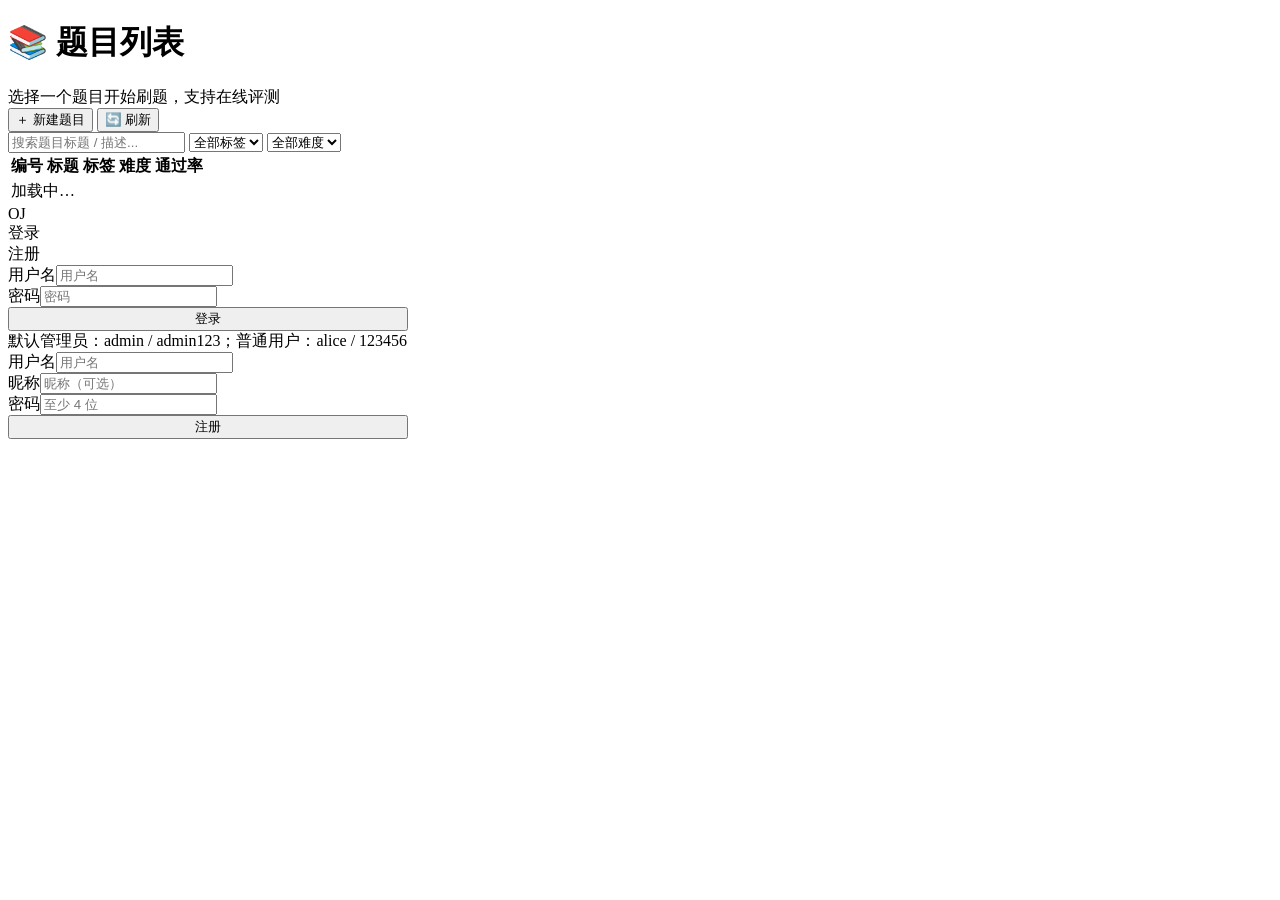
==== frontend/index.html @ 610d5e01 "Initial commit" ====
<!DOCTYPE html>
<html lang="zh-CN">
<head>
  <meta charset="UTF-8">
  <meta name="viewport" content="width=device-width, initial-scale=1.0">
  <title>题目列表 - 在线代码评测与竞赛系统</title>
  <link rel="stylesheet" href="/assets/app.css">
</head>
<body>
  <div id="nav"></div>

  <div class="container">
    <div class="page-head">
      <div>
        <h1>📚 题目列表</h1>
        <div class="sub">选择一个题目开始刷题，支持在线评测</div>
      </div>
      <div class="flex gap-8">
        <button class="btn btn-primary hidden" id="newProblemBtn" onclick="openProblemForm()">＋ 新建题目</button>
        <button class="btn btn-outline" onclick="loadProblems()">🔄 刷新</button>
      </div>
    </div>

    <div class="card">
      <div class="toolbar">
        <input type="text" id="q" placeholder="搜索题目标题 / 描述..." style="max-width:280px" onkeydown="if(event.key==='Enter')loadProblems()">
        <select id="tagFilter" style="width:auto" onchange="loadProblems()"><option value="">全部标签</option></select>
        <select id="diffFilter" style="width:auto" onchange="loadProblems()">
          <option value="">全部难度</option>
          <option value="1">入门</option>
          <option value="2">简单</option>
          <option value="3">中等</option>
          <option value="4">较难</option>
          <option value="5">困难</option>
        </select>
      </div>
      <div class="table-wrap">
        <table>
          <thead>
            <tr><th>编号</th><th>标题</th><th>标签</th><th class="text-center">难度</th><th class="text-center">通过率</th><th></th></tr>
          </thead>
          <tbody id="problemList">
            <tr><td colspan="6" class="empty">加载中…</td></tr>
          </tbody>
        </table>
      </div>
    </div>
  </div>

  <!-- 登录/注册模态框 -->
  <div id="authMask" class="modal-mask hidden">
    <div class="modal auth-box" style="max-width:400px">
      <div class="logo">OJ</div>
      <div class="tabs">
        <div class="tab active" data-t="login" onclick="switchTab('login')">登录</div>
        <div class="tab" data-t="register" onclick="switchTab('register')">注册</div>
      </div>
      <div id="loginForm">
        <div class="form-group"><label>用户名</label><input id="loginUser" placeholder="用户名"></div>
        <div class="form-group"><label>密码</label><input id="loginPass" type="password" placeholder="密码" onkeydown="if(event.key==='Enter')doLogin()"></div>
        <button class="btn btn-primary" style="width:100%" onclick="doLogin()">登录</button>
        <div class="hint mt-8">默认管理员：admin / admin123；普通用户：alice / 123456</div>
      </div>
      <div id="regForm" class="hidden">
        <div class="form-group"><label>用户名</label><input id="regUser" placeholder="用户名"></div>
        <div class="form-group"><label>昵称</label><input id="regNick" placeholder="昵称（可选）"></div>
        <div class="form-group"><label>密码</label><input id="regPass" type="password" placeholder="至少 4 位"></div>
        <button class="btn btn-primary" style="width:100%" onclick="doRegister()">注册</button>
      </div>
    </div>
  </div>

  <script src="/assets/app.js"></script>
  <script>
    OJ.boot("index");

    async function loadTags() {
      try {
        const tags = await OJ.api("/problems/tags");
        const sel = OJ.el("tagFilter");
        tags.forEach(t => { const o = document.createElement("option"); o.value = t; o.textContent = t; sel.appendChild(o); });
      } catch (e) {}
    }

    async function loadProblems() {
      const q = OJ.el("q").value.trim();
      const tag = OJ.el("tagFilter").value;
      const diff = OJ.el("diffFilter").value;
      const params = new URLSearchParams();
      if (q) params.set("q", q);
      if (tag) params.set("tag", tag);
      if (diff) params.set("difficulty", diff);
      const tbody = OJ.el("problemList");
      const admin = OJ.isAdmin();
      OJ.el("newProblemBtn").classList.toggle("hidden", !admin);
      try {
        const data = await OJ.api("/problems?" + params.toString());
        if (!data.items.length) {
          tbody.innerHTML = `<tr><td colspan="6" class="empty">暂无题目</td></tr>`;
          return;
        }
        tbody.innerHTML = data.items.map(p => `
          <tr>
            <td class="mono muted">${OJ.esc(p.id)}</td>
            <td><a href="/problem.html?id=${OJ.esc(p.id)}">${OJ.esc(p.title)}</a></td>
            <td>${(p.tags || []).map(t => `<span class="tag">${OJ.esc(t)}</span>`).join("")}</td>
            <td class="text-center">${OJ.difficultyLabel(p.difficulty)}</td>
            <td class="text-center muted">${p.submissions ? Math.round(p.accepted / p.submissions * 100) : 0}%</td>
            <td class="text-right">
              <a class="btn btn-outline btn-sm" href="/problem.html?id=${OJ.esc(p.id)}">查看</a>
              ${admin ? `<button class="btn btn-outline btn-sm" onclick="openProblemForm('${OJ.esc(p.id)}')">编辑</button>
                         <button class="btn btn-danger btn-sm" onclick="deleteProblem('${OJ.esc(p.id)}')">删除</button>` : ""}
            </td>
          </tr>`).join("");
      } catch (e) {
        tbody.innerHTML = `<tr><td colspan="6" class="empty">${OJ.esc(e.message)}</td></tr>`;
      }
    }

    // ---------- 管理员：题目管理 ----------
    async function openProblemForm(id) {
      let p = null, cases = [];
      if (id) {
        p = await OJ.api("/problems/" + id);
        try { cases = (await OJ.api("/problems/" + id + "/testcases")).cases; } catch (e) {}
      }
      const comp = (p && p.comparison) || {};
      const caseRows = (cases.length ? cases : [{ input: "", output: "", points: 20 }]).map(c =>
        `<div class="case-row" style="display:grid;grid-template-columns:1fr 1fr 90px 30px;gap:8px;margin-bottom:8px">
          <textarea class="c-in" rows="2" placeholder="输入">${OJ.esc(c.input)}</textarea>
          <textarea class="c-out" rows="2" placeholder="输出">${OJ.esc(c.output)}</textarea>
          <input class="c-pts" type="number" value="${c.points ?? 20}" placeholder="分值">
          <button class="btn btn-danger btn-sm" onclick="this.parentElement.remove()">×</button>
        </div>`).join("");
      const body = `
        <div class="form-row">
          <div class="form-group"><label>编号</label><input id="f_id" value="${OJ.esc(p ? p.id : "")}" placeholder="留空自动生成"></div>
          <div class="form-group"><label>标题</label><input id="f_title" value="${OJ.esc(p ? p.title : "")}"></div>
        </div>
        <div class="form-row-3">
          <div class="form-group"><label>难度 (1-5)</label><input id="f_diff" type="number" min="1" max="5" value="${p ? p.difficulty : 1}"></div>
          <div class="form-group"><label>时间限制 (ms)</label><input id="f_time" type="number" value="${p ? p.time_limit_ms : 1000}"></div>
          <div class="form-group"><label>内存限制 (KB)</label><input id="f_mem" type="number" value="${p ? p.memory_limit_kb : 65536}"></div>
        </div>
        <div class="form-row">
          <div class="form-group"><label>分值</label><input id="f_points" type="number" value="${p ? p.points : 100}"></div>
          <div class="form-group"><label>标签（逗号分隔）</label><input id="f_tags" value="${OJ.esc(p && p.tags ? p.tags.join(",") : "")}"></div>
        </div>
        <div class="form-group"><label>题目描述</label><textarea id="f_desc" rows="3">${OJ.esc(p ? p.description : "")}</textarea></div>
        <div class="form-row">
          <div class="form-group"><label>输入描述</label><textarea id="f_in" rows="2">${OJ.esc(p ? p.input_description : "")}</textarea></div>
          <div class="form-group"><label>输出描述</label><textarea id="f_out" rows="2">${OJ.esc(p ? p.output_description : "")}</textarea></div>
        </div>
        <div class="form-group"><label>提示</label><textarea id="f_hint" rows="2">${OJ.esc(p ? p.hint : "")}</textarea></div>
        <div class="form-row">
          <div class="form-group"><label>比对模式</label>
            <select id="f_mode">
              <option value="exact" ${comp.mode === "exact" ? "selected" : ""}>精确（忽略空白）</option>
              <option value="float" ${comp.mode === "float" ? "selected" : ""}>浮点误差</option>
              <option value="unordered" ${comp.mode === "unordered" ? "selected" : ""}>多答案无序</option>
            </select></div>
          <div class="form-group"><label>浮点误差限（float 模式）</label><input id="f_tol" type="number" step="0.000001" value="${comp.float_tolerance ?? 1e-6}"></div>
        </div>
        <div class="card-title">测试用例 <button class="btn btn-outline btn-sm" onclick="addCaseRow()">＋ 添加</button></div>
        <div id="caseList">${caseRows}</div>`;
      const mask = OJ.openModal(id ? "编辑题目" : "新建题目", body);
      mask.querySelector(".modal").style.maxWidth = "860px";
      mask.querySelector(".modal-actions").innerHTML = `
        <button class="btn btn-outline" onclick="this.closest('.modal-mask').remove()">取消</button>
        <button class="btn btn-primary" onclick="saveProblem('${id || ""}')">保存</button>`;
    }

    function addCaseRow() {
      const div = document.createElement("div");
      div.className = "case-row";
      div.style.cssText = "display:grid;grid-template-columns:1fr 1fr 90px 30px;gap:8px;margin-bottom:8px";
      div.innerHTML = `<textarea class="c-in" rows="2" placeholder="输入"></textarea>
        <textarea class="c-out" rows="2" placeholder="输出"></textarea>
        <input class="c-pts" type="number" value="20" placeholder="分值">
        <button class="btn btn-danger btn-sm" onclick="this.parentElement.remove()">×</button>`;
      OJ.el("caseList").appendChild(div);
    }

    async function saveProblem(id) {
      const cases = [...document.querySelectorAll(".case-row")].map((r, i) => ({
        id: i + 1,
        input: r.querySelector(".c-in").value,
        output: r.querySelector(".c-out").value,
        points: parseInt(r.querySelector(".c-pts").value, 10) || 0,
      }));
      const body = {
        id: OJ.el("f_id").value.trim() || undefined,
        title: OJ.el("f_title").value.trim(),
        difficulty: parseInt(OJ.el("f_diff").value, 10) || 1,
        time_limit_ms: parseInt(OJ.el("f_time").value, 10) || 1000,
        memory_limit_kb: parseInt(OJ.el("f_mem").value, 10) || 65536,
        points: parseInt(OJ.el("f_points").value, 10) || 100,
        tags: OJ.el("f_tags").value.split(",").map(s => s.trim()).filter(Boolean),
        description: OJ.el("f_desc").value,
        input_description: OJ.el("f_in").value,
        output_description: OJ.el("f_out").value,
        hint: OJ.el("f_hint").value,
        comparison: { mode: OJ.el("f_mode").value, float_tolerance: parseFloat(OJ.el("f_tol").value) || 1e-6, ignore_whitespace: true },
        languages: ["python", "cpp", "c", "java"],
        cases,
      };
      try {
        if (id) await OJ.api("/problems/" + id, { method: "PUT", body });
        else await OJ.api("/problems", { method: "POST", body });
        OJ.toast("保存成功", "success");
        document.querySelector(".modal-mask").remove();
        loadTags(); loadProblems();
      } catch (e) { OJ.toast(e.message, "error"); }
    }

    async function deleteProblem(id) {
      if (!await OJ.confirmDialog("确定删除题目 " + id + "？相关测试用例与提交将不可用。")) return;
      try { await OJ.api("/problems/" + id, { method: "DELETE" }); OJ.toast("已删除", "success"); loadProblems(); }
      catch (e) { OJ.toast(e.message, "error"); }
    }

    // 登录 / 注册
    function showAuth(show) {
      OJ.el("authMask").classList.toggle("hidden", !show);
    }
    function switchTab(t) {
      document.querySelectorAll(".tab").forEach(x => x.classList.toggle("active", x.dataset.t === t));
      OJ.el("loginForm").classList.toggle("hidden", t !== "login");
      OJ.el("regForm").classList.toggle("hidden", t !== "register");
    }
    async function doLogin() {
      try {
        const res = await OJ.api("/auth/login", { method: "POST", body: { username: OJ.el("loginUser").value.trim(), password: OJ.el("loginPass").value } });
        OJ.setSession(res.token, res.user);
        OJ.toast("登录成功，欢迎 " + (res.user.nickname || res.user.username), "success");
        showAuth(false);
        setTimeout(() => { OJ.boot("index"); loadProblems(); }, 100);
      } catch (e) { OJ.toast(e.message, "error"); }
    }
    async function doRegister() {
      try {
        const res = await OJ.api("/auth/register", { method: "POST", body: { username: OJ.el("regUser").value.trim(), nickname: OJ.el("regNick").value.trim(), password: OJ.el("regPass").value } });
        OJ.setSession(res.token, res.user);
        OJ.toast("注册成功", "success");
        showAuth(false);
        setTimeout(() => { OJ.boot("index"); loadProblems(); }, 100);
      } catch (e) { OJ.toast(e.message, "error"); }
    }

    // 初始化
    loadTags();
    loadProblems();
    if (new URLSearchParams(location.search).get("login") === "1" && !OJ.currentUser()) {
      showAuth(true);
    }
    // 未登录但点了导航里的登录按钮
    window.addEventListener("oj-login", () => showAuth(true));
  </script>
</body>
</html>
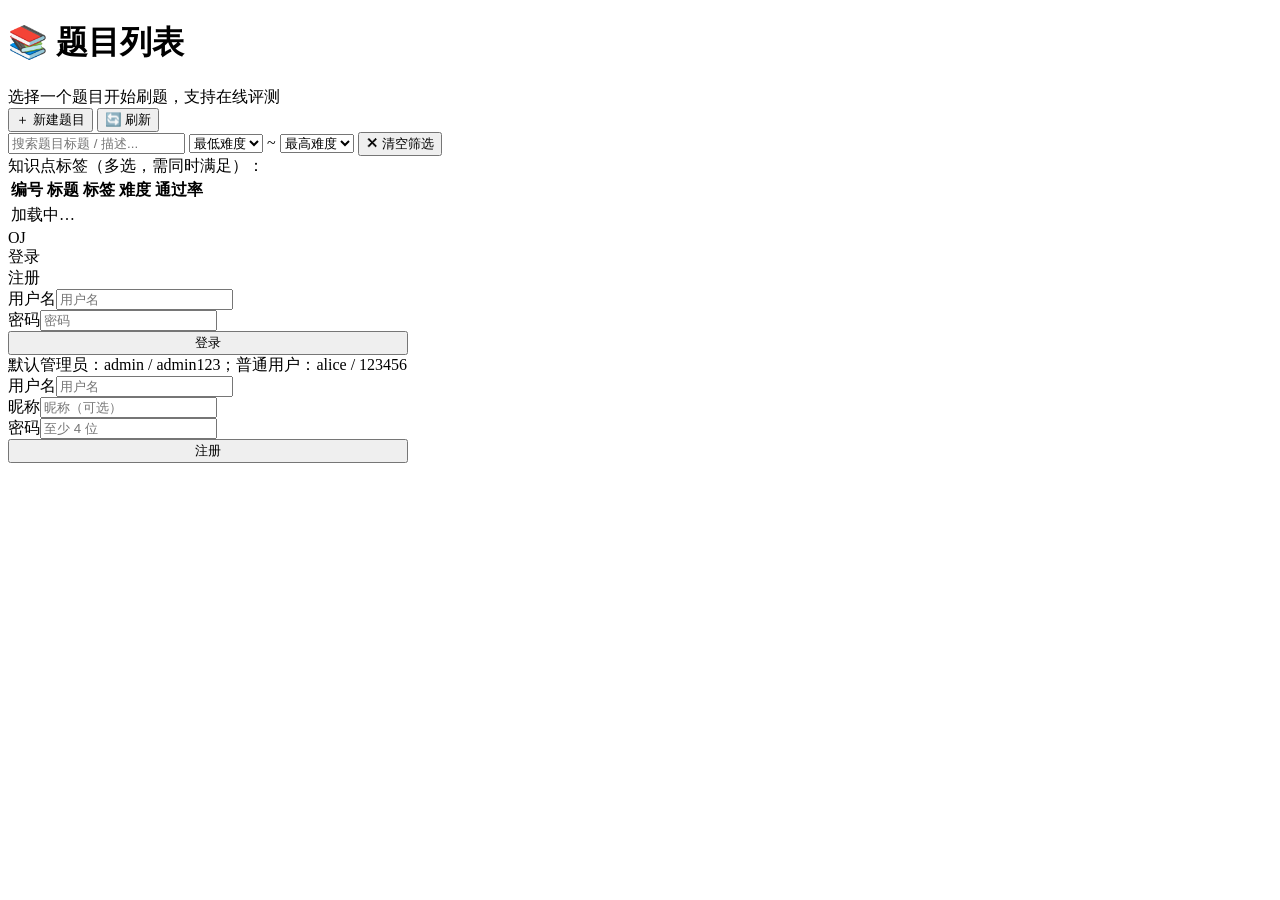
==== commit 1bd57914: "A RESULT" ====
--- a/frontend/index.html
+++ b/frontend/index.html
@@ -24,15 +24,29 @@
     <div class="card">
       <div class="toolbar">
         <input type="text" id="q" placeholder="搜索题目标题 / 描述..." style="max-width:280px" onkeydown="if(event.key==='Enter')loadProblems()">
-        <select id="tagFilter" style="width:auto" onchange="loadProblems()"><option value="">全部标签</option></select>
-        <select id="diffFilter" style="width:auto" onchange="loadProblems()">
-          <option value="">全部难度</option>
+        <select id="diffMin" style="width:auto" onchange="loadProblems()">
+          <option value="">最低难度</option>
           <option value="1">入门</option>
           <option value="2">简单</option>
           <option value="3">中等</option>
           <option value="4">较难</option>
           <option value="5">困难</option>
         </select>
+        <span class="muted">~</span>
+        <select id="diffMax" style="width:auto" onchange="loadProblems()">
+          <option value="">最高难度</option>
+          <option value="1">入门</option>
+          <option value="2">简单</option>
+          <option value="3">中等</option>
+          <option value="4">较难</option>
+          <option value="5">困难</option>
+        </select>
+        <button class="btn btn-outline btn-sm" onclick="clearFilters()">✕ 清空筛选</button>
+        <span class="muted ml-auto" id="resultCount"></span>
+      </div>
+      <div class="filter-tags-row">
+        <span class="filter-label">知识点标签（多选，需同时满足）：</span>
+        <div class="filter-tags" id="tagChips"></div>
       </div>
       <div class="table-wrap">
         <table>
@@ -74,36 +88,74 @@
   <script>
     OJ.boot("index");
 
+    // ---------- 筛选状态 ----------
+    const selectedTags = new Set();   // 已选中的知识点标签（多选，AND 关系）
+    let allTags = [];
+
     async function loadTags() {
       try {
-        const tags = await OJ.api("/problems/tags");
-        const sel = OJ.el("tagFilter");
-        tags.forEach(t => { const o = document.createElement("option"); o.value = t; o.textContent = t; sel.appendChild(o); });
+        allTags = await OJ.api("/problems/tags");
+        // 已选标签若已不存在（如题目被删），从选中集中剔除，避免隐形过滤
+        [...selectedTags].forEach(t => { if (!allTags.includes(t)) selectedTags.delete(t); });
+        renderTagChips();
       } catch (e) {}
+    }
+
+    function renderTagChips() {
+      const box = OJ.el("tagChips");
+      if (!allTags.length) { box.innerHTML = '<span class="muted">暂无标签</span>'; return; }
+      box.innerHTML = allTags.map(t =>
+        `<span class="tag-chip${selectedTags.has(t) ? " active" : ""}" data-tag="${OJ.esc(t)}">${OJ.esc(t)}</span>`
+      ).join("");
+    }
+
+    function toggleTag(t) {
+      if (selectedTags.has(t)) selectedTags.delete(t); else selectedTags.add(t);
+      renderTagChips();
+      loadProblems();
+    }
+
+    function hasActiveFilter() {
+      return !!(OJ.el("q").value.trim() || selectedTags.size ||
+                OJ.el("diffMin").value || OJ.el("diffMax").value);
+    }
+
+    function clearFilters() {
+      OJ.el("q").value = "";
+      OJ.el("diffMin").value = "";
+      OJ.el("diffMax").value = "";
+      selectedTags.clear();
+      renderTagChips();
+      loadProblems();
     }
 
     async function loadProblems() {
       const q = OJ.el("q").value.trim();
-      const tag = OJ.el("tagFilter").value;
-      const diff = OJ.el("diffFilter").value;
       const params = new URLSearchParams();
       if (q) params.set("q", q);
-      if (tag) params.set("tag", tag);
-      if (diff) params.set("difficulty", diff);
+      if (selectedTags.size) params.set("tags", [...selectedTags].join(","));
+      const diffMin = OJ.el("diffMin").value;
+      const diffMax = OJ.el("diffMax").value;
+      if (diffMin) params.set("difficulty_min", diffMin);
+      if (diffMax) params.set("difficulty_max", diffMax);
       const tbody = OJ.el("problemList");
       const admin = OJ.isAdmin();
       OJ.el("newProblemBtn").classList.toggle("hidden", !admin);
       try {
         const data = await OJ.api("/problems?" + params.toString());
+        OJ.el("resultCount").textContent = "共 " + data.total + " 道题";
         if (!data.items.length) {
-          tbody.innerHTML = `<tr><td colspan="6" class="empty">暂无题目</td></tr>`;
+          tbody.innerHTML = hasActiveFilter()
+            ? `<tr><td colspan="6" class="empty">没有符合筛选条件的题目<br>
+                 <button class="btn btn-outline btn-sm mt-8" onclick="clearFilters()">清空筛选条件</button></td></tr>`
+            : `<tr><td colspan="6" class="empty">暂无题目</td></tr>`;
           return;
         }
         tbody.innerHTML = data.items.map(p => `
           <tr>
             <td class="mono muted">${OJ.esc(p.id)}</td>
             <td><a href="/problem.html?id=${OJ.esc(p.id)}">${OJ.esc(p.title)}</a></td>
-            <td>${(p.tags || []).map(t => `<span class="tag">${OJ.esc(t)}</span>`).join("")}</td>
+            <td>${(p.tags || []).map(t => `<span class="tag tag-clickable" data-tag-toggle="${OJ.esc(t)}" title="点击按该标签筛选">${OJ.esc(t)}</span>`).join("")}</td>
             <td class="text-center">${OJ.difficultyLabel(p.difficulty)}</td>
             <td class="text-center muted">${p.submissions ? Math.round(p.accepted / p.submissions * 100) : 0}%</td>
             <td class="text-right">
@@ -116,6 +168,16 @@
         tbody.innerHTML = `<tr><td colspan="6" class="empty">${OJ.esc(e.message)}</td></tr>`;
       }
     }
+
+    // 标签筛选条与列表行内标签的点击委托（tbody 内容会重绘，事件挂在容器上）
+    OJ.el("tagChips").addEventListener("click", (e) => {
+      const chip = e.target.closest("[data-tag]");
+      if (chip) toggleTag(chip.dataset.tag);
+    });
+    OJ.el("problemList").addEventListener("click", (e) => {
+      const chip = e.target.closest("[data-tag-toggle]");
+      if (chip) toggleTag(chip.dataset.tagToggle);
+    });
 
     // ---------- 管理员：题目管理 ----------
     async function openProblemForm(id) {
@@ -247,7 +309,19 @@
       } catch (e) { OJ.toast(e.message, "error"); }
     }
 
-    // 初始化
+    // 初始化：先从 URL 恢复筛选状态（如详情页标签跳转 /index.html?tags=动态规划）
+    (function initFiltersFromURL() {
+      const u = new URLSearchParams(location.search);
+      if (u.get("q")) OJ.el("q").value = u.get("q");
+      const tagParam = u.get("tags") || u.get("tag");
+      if (tagParam) tagParam.split(",").map(s => s.trim()).filter(Boolean).forEach(t => selectedTags.add(t));
+      const dmin = u.get("difficulty_min"), dmax = u.get("difficulty_max");
+      if (dmin) OJ.el("diffMin").value = dmin;
+      if (dmax) OJ.el("diffMax").value = dmax;
+      // 兼容旧链接 ?difficulty=3（等值筛选）
+      const legacy = u.get("difficulty");
+      if (legacy && !dmin && !dmax) { OJ.el("diffMin").value = legacy; OJ.el("diffMax").value = legacy; }
+    })();
     loadTags();
     loadProblems();
     if (new URLSearchParams(location.search).get("login") === "1" && !OJ.currentUser()) {
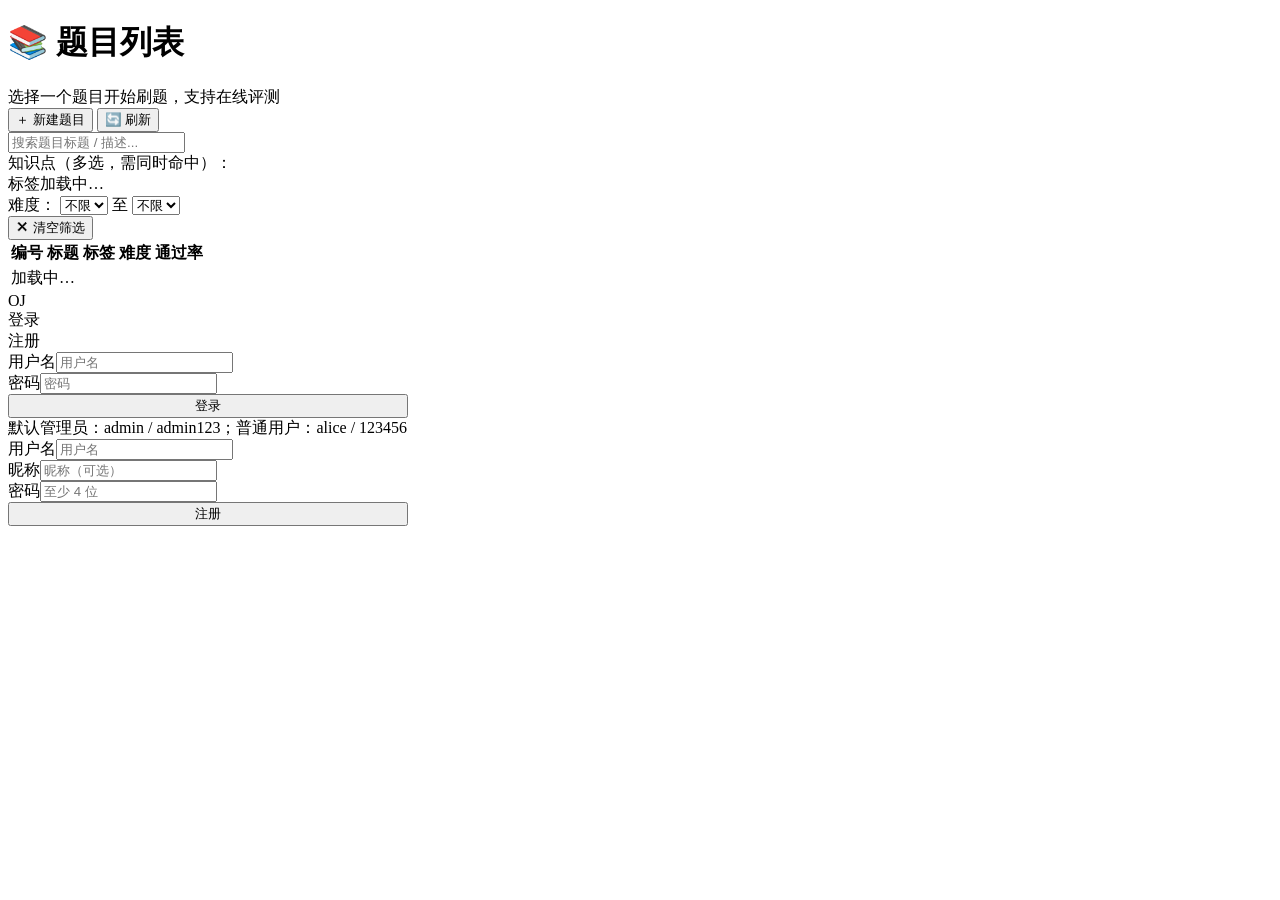
==== commit c751c3a4: "B RESULT" ====
--- a/frontend/index.html
+++ b/frontend/index.html
@@ -23,30 +23,32 @@
 
     <div class="card">
       <div class="toolbar">
-        <input type="text" id="q" placeholder="搜索题目标题 / 描述..." style="max-width:280px" onkeydown="if(event.key==='Enter')loadProblems()">
-        <select id="diffMin" style="width:auto" onchange="loadProblems()">
-          <option value="">最低难度</option>
-          <option value="1">入门</option>
-          <option value="2">简单</option>
-          <option value="3">中等</option>
-          <option value="4">较难</option>
-          <option value="5">困难</option>
-        </select>
-        <span class="muted">~</span>
-        <select id="diffMax" style="width:auto" onchange="loadProblems()">
-          <option value="">最高难度</option>
-          <option value="1">入门</option>
-          <option value="2">简单</option>
-          <option value="3">中等</option>
-          <option value="4">较难</option>
-          <option value="5">困难</option>
-        </select>
-        <button class="btn btn-outline btn-sm" onclick="clearFilters()">✕ 清空筛选</button>
-        <span class="muted ml-auto" id="resultCount"></span>
-      </div>
-      <div class="filter-tags-row">
-        <span class="filter-label">知识点标签（多选，需同时满足）：</span>
-        <div class="filter-tags" id="tagChips"></div>
+        <input type="text" id="q" placeholder="搜索题目标题 / 描述..." style="max-width:280px" onkeydown="if(event.key==='Enter')onFilterChange()">
+        <div class="filter-group">
+          <span class="filter-label">知识点（多选，需同时命中）：</span>
+          <div id="tagFilter" class="tag-picker"><span class="muted">标签加载中…</span></div>
+        </div>
+        <div class="filter-group">
+          <span class="filter-label">难度：</span>
+          <select id="diffMinFilter" style="width:auto" onchange="onDifficultyChange()">
+            <option value="">不限</option>
+            <option value="1">入门</option>
+            <option value="2">简单</option>
+            <option value="3">中等</option>
+            <option value="4">较难</option>
+            <option value="5">困难</option>
+          </select>
+          <span class="muted">至</span>
+          <select id="diffMaxFilter" style="width:auto" onchange="onDifficultyChange()">
+            <option value="">不限</option>
+            <option value="1">入门</option>
+            <option value="2">简单</option>
+            <option value="3">中等</option>
+            <option value="4">较难</option>
+            <option value="5">困难</option>
+          </select>
+        </div>
+        <button class="btn btn-outline btn-sm" id="clearFilterBtn" onclick="clearFilters()">✕ 清空筛选</button>
       </div>
       <div class="table-wrap">
         <table>
@@ -88,66 +90,140 @@
   <script>
     OJ.boot("index");
 
-    // ---------- 筛选状态 ----------
-    const selectedTags = new Set();   // 已选中的知识点标签（多选，AND 关系）
+    const DIFF_NAMES = ["", "入门", "简单", "中等", "较难", "困难"];
     let allTags = [];
+    let selectedTags = new Set();
+
+    function renderTagPicker() {
+      const box = OJ.el("tagFilter");
+      if (!allTags.length) {
+        box.innerHTML = '<span class="muted">暂无可用标签</span>';
+        return;
+      }
+      box.innerHTML = allTags.map(t => {
+        const active = selectedTags.has(t);
+        return `<button type="button" class="chip${active ? " active" : ""}" data-tag="${OJ.esc(t)}"
+          onclick="toggleTag(this)">${OJ.esc(t)}</button>`;
+      }).join("");
+    }
 
     async function loadTags() {
       try {
         allTags = await OJ.api("/problems/tags");
-        // 已选标签若已不存在（如题目被删），从选中集中剔除，避免隐形过滤
-        [...selectedTags].forEach(t => { if (!allTags.includes(t)) selectedTags.delete(t); });
-        renderTagChips();
-      } catch (e) {}
-    }
-
-    function renderTagChips() {
-      const box = OJ.el("tagChips");
-      if (!allTags.length) { box.innerHTML = '<span class="muted">暂无标签</span>'; return; }
-      box.innerHTML = allTags.map(t =>
-        `<span class="tag-chip${selectedTags.has(t) ? " active" : ""}" data-tag="${OJ.esc(t)}">${OJ.esc(t)}</span>`
-      ).join("");
-    }
-
-    function toggleTag(t) {
-      if (selectedTags.has(t)) selectedTags.delete(t); else selectedTags.add(t);
-      renderTagChips();
-      loadProblems();
+      } catch (e) {
+        allTags = [];
+      }
+      // 丢弃 URL 中已不存在的标签
+      selectedTags = new Set([...selectedTags].filter(t => allTags.includes(t)));
+      renderTagPicker();
+    }
+
+    function toggleTag(btn) {
+      const t = btn.dataset.tag;
+      if (selectedTags.has(t)) selectedTags.delete(t);
+      else selectedTags.add(t);
+      btn.classList.toggle("active");
+      onFilterChange();
+    }
+
+    function onDifficultyChange() {
+      // 保证区间合法：min <= max，用户先选了下界后，上界不能低于它（反之亦然）
+      const minSel = OJ.el("diffMinFilter");
+      const maxSel = OJ.el("diffMaxFilter");
+      const lo = parseInt(minSel.value, 10);
+      const hi = parseInt(maxSel.value, 10);
+      if (!isNaN(lo) && !isNaN(hi)) {
+        if (lo > hi) {
+          if (document.activeElement === minSel) maxSel.value = String(lo);
+          else minSel.value = String(hi);
+        }
+      }
+      onFilterChange();
     }
 
     function hasActiveFilter() {
-      return !!(OJ.el("q").value.trim() || selectedTags.size ||
-                OJ.el("diffMin").value || OJ.el("diffMax").value);
+      return !!(OJ.el("q").value.trim() || selectedTags.size
+        || OJ.el("diffMinFilter").value || OJ.el("diffMaxFilter").value);
+    }
+
+    // 筛选条件同步到 URL，便于刷新 / 分享 / 从详情页回跳
+    function syncUrl() {
+      const params = new URLSearchParams();
+      const q = OJ.el("q").value.trim();
+      if (q) params.set("q", q);
+      if (selectedTags.size) params.set("tags", [...selectedTags].join(","));
+      const lo = OJ.el("diffMinFilter").value;
+      const hi = OJ.el("diffMaxFilter").value;
+      if (lo) params.set("min_difficulty", lo);
+      if (hi) params.set("max_difficulty", hi);
+      const qs = params.toString();
+      history.replaceState(null, "", qs ? "?" + qs : location.pathname);
+      OJ.el("clearFilterBtn").classList.toggle("hidden", !hasActiveFilter());
+    }
+
+    function applyUrlToControls() {
+      const params = new URLSearchParams(location.search);
+      OJ.el("q").value = params.get("q") || "";
+      selectedTags = new Set((params.get("tags") || "").split(",").map(s => s.trim()).filter(Boolean));
+      OJ.el("diffMinFilter").value = params.get("min_difficulty") || "";
+      OJ.el("diffMaxFilter").value = params.get("max_difficulty") || "";
+    }
+
+    let filterTimer = null;
+    function onFilterChange() {
+      syncUrl();
+      clearTimeout(filterTimer);
+      filterTimer = setTimeout(loadProblems, 80);
     }
 
     function clearFilters() {
       OJ.el("q").value = "";
-      OJ.el("diffMin").value = "";
-      OJ.el("diffMax").value = "";
       selectedTags.clear();
-      renderTagChips();
+      OJ.el("diffMinFilter").value = "";
+      OJ.el("diffMaxFilter").value = "";
+      document.querySelectorAll("#tagFilter .chip.active").forEach(c => c.classList.remove("active"));
+      syncUrl();
       loadProblems();
+    }
+
+    function describeFilters() {
+      const parts = [];
+      if (selectedTags.size) parts.push("标签：" + [...selectedTags].join(" + "));
+      const lo = parseInt(OJ.el("diffMinFilter").value, 10);
+      const hi = parseInt(OJ.el("diffMaxFilter").value, 10);
+      if (!isNaN(lo) || !isNaN(hi)) {
+        parts.push("难度：" + (isNaN(lo) ? "入门" : DIFF_NAMES[lo]) + " ~ " + (isNaN(hi) ? "困难" : DIFF_NAMES[hi]));
+      }
+      if (OJ.el("q").value.trim()) parts.push("关键词：" + OJ.el("q").value.trim());
+      return parts;
     }
 
     async function loadProblems() {
       const q = OJ.el("q").value.trim();
+      const lo = OJ.el("diffMinFilter").value;
+      const hi = OJ.el("diffMaxFilter").value;
       const params = new URLSearchParams();
       if (q) params.set("q", q);
-      if (selectedTags.size) params.set("tags", [...selectedTags].join(","));
-      const diffMin = OJ.el("diffMin").value;
-      const diffMax = OJ.el("diffMax").value;
-      if (diffMin) params.set("difficulty_min", diffMin);
-      if (diffMax) params.set("difficulty_max", diffMax);
+      // 多标签 AND：每个标签单独一个 tag 参数，后端要求同时命中
+      selectedTags.forEach(t => params.append("tag", t));
+      if (lo) params.set("min_difficulty", lo);
+      if (hi) params.set("max_difficulty", hi);
       const tbody = OJ.el("problemList");
       const admin = OJ.isAdmin();
       OJ.el("newProblemBtn").classList.toggle("hidden", !admin);
       try {
         const data = await OJ.api("/problems?" + params.toString());
-        OJ.el("resultCount").textContent = "共 " + data.total + " 道题";
         if (!data.items.length) {
-          tbody.innerHTML = hasActiveFilter()
-            ? `<tr><td colspan="6" class="empty">没有符合筛选条件的题目<br>
-                 <button class="btn btn-outline btn-sm mt-8" onclick="clearFilters()">清空筛选条件</button></td></tr>`
+          const reasons = describeFilters();
+          tbody.innerHTML = reasons.length
+            ? `<tr><td colspan="6" class="empty">
+                 <div style="padding:12px 0">
+                   <div style="font-size:28px;margin-bottom:6px">🔍</div>
+                   没有符合条件的题目（${reasons.map(OJ.esc).join("；")}）
+                   <div class="hint" style="margin-top:8px">结果严格匹配所选条件，试试减少标签或放宽难度范围</div>
+                   <button class="btn btn-outline btn-sm" style="margin-top:10px" onclick="clearFilters()">清空筛选条件</button>
+                 </div>
+               </td></tr>`
             : `<tr><td colspan="6" class="empty">暂无题目</td></tr>`;
           return;
         }
@@ -155,7 +231,7 @@
           <tr>
             <td class="mono muted">${OJ.esc(p.id)}</td>
             <td><a href="/problem.html?id=${OJ.esc(p.id)}">${OJ.esc(p.title)}</a></td>
-            <td>${(p.tags || []).map(t => `<span class="tag tag-clickable" data-tag-toggle="${OJ.esc(t)}" title="点击按该标签筛选">${OJ.esc(t)}</span>`).join("")}</td>
+            <td>${(p.tags || []).map(t => `<span class="tag">${OJ.esc(t)}</span>`).join("")}</td>
             <td class="text-center">${OJ.difficultyLabel(p.difficulty)}</td>
             <td class="text-center muted">${p.submissions ? Math.round(p.accepted / p.submissions * 100) : 0}%</td>
             <td class="text-right">
@@ -168,16 +244,6 @@
         tbody.innerHTML = `<tr><td colspan="6" class="empty">${OJ.esc(e.message)}</td></tr>`;
       }
     }
-
-    // 标签筛选条与列表行内标签的点击委托（tbody 内容会重绘，事件挂在容器上）
-    OJ.el("tagChips").addEventListener("click", (e) => {
-      const chip = e.target.closest("[data-tag]");
-      if (chip) toggleTag(chip.dataset.tag);
-    });
-    OJ.el("problemList").addEventListener("click", (e) => {
-      const chip = e.target.closest("[data-tag-toggle]");
-      if (chip) toggleTag(chip.dataset.tagToggle);
-    });
 
     // ---------- 管理员：题目管理 ----------
     async function openProblemForm(id) {
@@ -309,21 +375,11 @@
       } catch (e) { OJ.toast(e.message, "error"); }
     }
 
-    // 初始化：先从 URL 恢复筛选状态（如详情页标签跳转 /index.html?tags=动态规划）
-    (function initFiltersFromURL() {
-      const u = new URLSearchParams(location.search);
-      if (u.get("q")) OJ.el("q").value = u.get("q");
-      const tagParam = u.get("tags") || u.get("tag");
-      if (tagParam) tagParam.split(",").map(s => s.trim()).filter(Boolean).forEach(t => selectedTags.add(t));
-      const dmin = u.get("difficulty_min"), dmax = u.get("difficulty_max");
-      if (dmin) OJ.el("diffMin").value = dmin;
-      if (dmax) OJ.el("diffMax").value = dmax;
-      // 兼容旧链接 ?difficulty=3（等值筛选）
-      const legacy = u.get("difficulty");
-      if (legacy && !dmin && !dmax) { OJ.el("diffMin").value = legacy; OJ.el("diffMax").value = legacy; }
-    })();
-    loadTags();
+    // 初始化：先从 URL 恢复筛选条件，再加载标签与题目
+    applyUrlToControls();
+    loadTags().then(() => renderTagPicker());
     loadProblems();
+    syncUrl();
     if (new URLSearchParams(location.search).get("login") === "1" && !OJ.currentUser()) {
       showAuth(true);
     }
